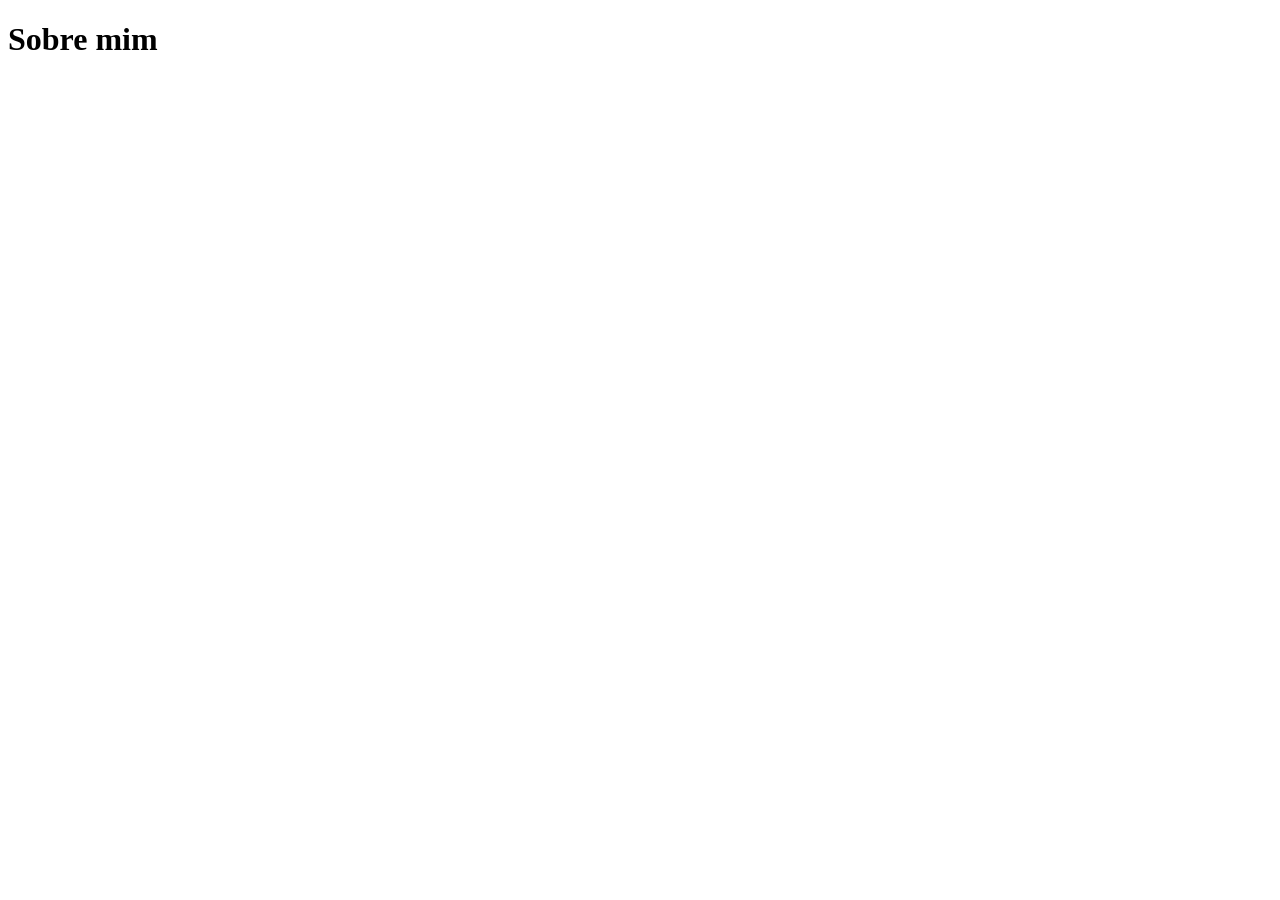
==== about.html @ c2217b1e "Navegando entre páginas" ====
<!DOCTYPE html>
<html lang="pt-br">
<head>
    <meta charset="UTF-8">
    <meta name="viewport" content="width=device-width, initial-scale=1.0">
    <title>Sobre mim</title>
</head>
<body>
    <h1> Sobre mim</h1>
</body>
</html>
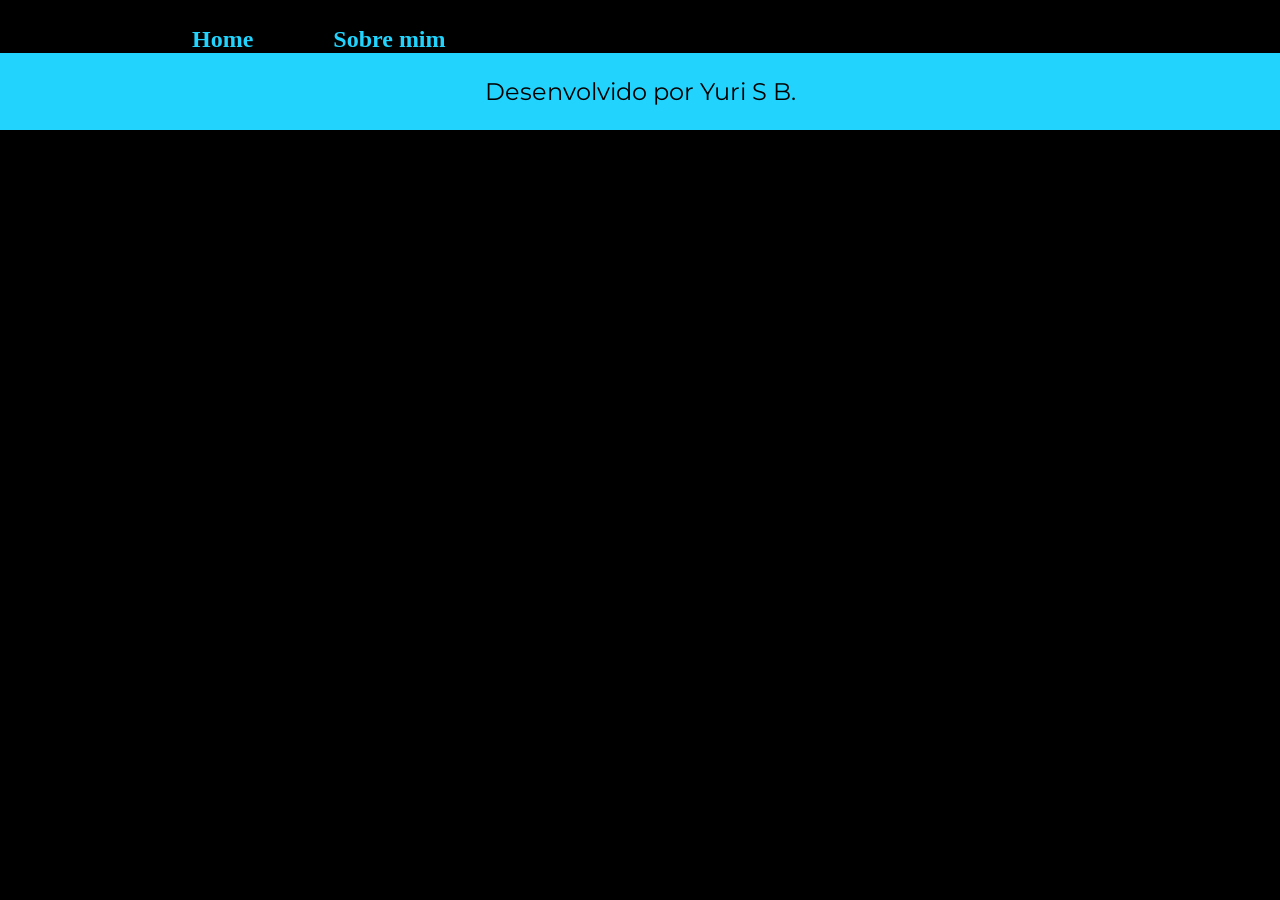
==== commit 00f5e954: "Desenvolvendo a nova página- preparação" ====
--- a/about.html
+++ b/about.html
@@ -4,8 +4,22 @@
     <meta charset="UTF-8">
     <meta name="viewport" content="width=device-width, initial-scale=1.0">
     <title>Sobre mim</title>
+    <link rel="stylesheet" href="./styles/style.css">
 </head>
 <body>
-    <h1> Sobre mim</h1>
+    <header class="cabecalho">
+        <nav class="cabecalho__menu">
+            <a class="cabecalho__menu__link" href="index.html">Home</a>
+            <a class="cabecalho__menu__link" href="about.html">Sobre mim</a>
+        </nav>
+    </header>
+
+    <main>
+
+    </main>
+
+    <footer class="rodape">
+        <p>Desenvolvido por Yuri S B.</p>
+    </footer>
 </body>
 </html>
--- a/styles/style.css
+++ b/styles/style.css
@@ -0,0 +1,125 @@
+@import url('https://fonts.googleapis.com/css2?family=Krona+One&family=Montserrat:wght@400;600&display=swap');
+
+* {
+    margin: 0;
+    padding: 0;
+}
+
+body {
+    /* height: 100vh; */
+    box-sizing: border-box;
+    background-color: #000000;
+    color: #F6F6F6;
+}
+
+img {
+    width: 300px;
+    height: auto;
+}
+
+.cabecalho {
+    padding: 2% 0%  0% 15%;
+}
+
+.cabecalho__menu {
+    display: flex;
+    gap: 80px;
+}
+
+.cabecalho__menu__link {
+    font-size: "Montserrat", sans-serif;
+    font-size: 24px;
+    font-weight: 600;
+    color: #22D4FD;
+    text-decoration: none;
+}
+
+.apresentacao {
+    padding: 5% 15%;
+    display: flex;
+    align-items: center;
+    justify-content: space-between;
+}
+
+.apresentacao__conteudo {
+    width: 615px;
+    display: flex;
+    flex-direction: column;
+    gap: 40px;
+}
+
+.apresentacao__conteudo__titulo {
+    font-size: 36px;
+    font-family: "Krona One", sans-serif ;
+    font-weight: 400px;
+}
+
+.titulo-destaque {
+    color: #22D4FD;
+}
+
+.apresentacao__conteudo__texto {
+    font-size: 24px;
+    font-family: "Montserrat", sans-serif;
+    font-weight: 400px;
+}
+
+.apresentacao__links {
+    display: flex;
+    flex-direction: column;
+    justify-content: space-between;
+    align-items: center;
+    gap: 32px;
+}
+
+.apresentacao__links__link {
+    /* background-color: #22D4FD; */
+    display: flex;
+    justify-content: center;
+    gap: 16px;
+    border: 2px solid #22D4FD;
+    width: 378px;
+    text-align: center;
+    border-radius: 8px;
+    font-size: 24px;
+    font-weight: 600px;
+    padding: 21.5px 0;
+    text-decoration: none;
+    color: #F6F6F6;
+    font-family: "Montserrat", sans-serif;
+}
+
+.apresentacao__links__link:hover {
+    background-color: #272727;
+}
+
+.apresentacao__links__subtitulo {
+    font-family: "Krona One", sans-serif;
+    font-weight: 400;
+    font-size: 24px;
+}
+
+.logo__github {
+    width: 32px;
+    height: 32px;
+}
+
+.logo__linkedin {
+    width: 32px;
+    height: 32px;
+}
+
+.logo__twitch {
+    width: 32px;
+    height: 32px;
+}
+
+.rodape {
+    padding: 24px;
+    color: #000000;
+    background-color: #22D4FD;
+    text-align: center;
+    font-family: "Montserrat", sans-serif;
+    font-size: 24px;
+    font-weight: 400;
+}
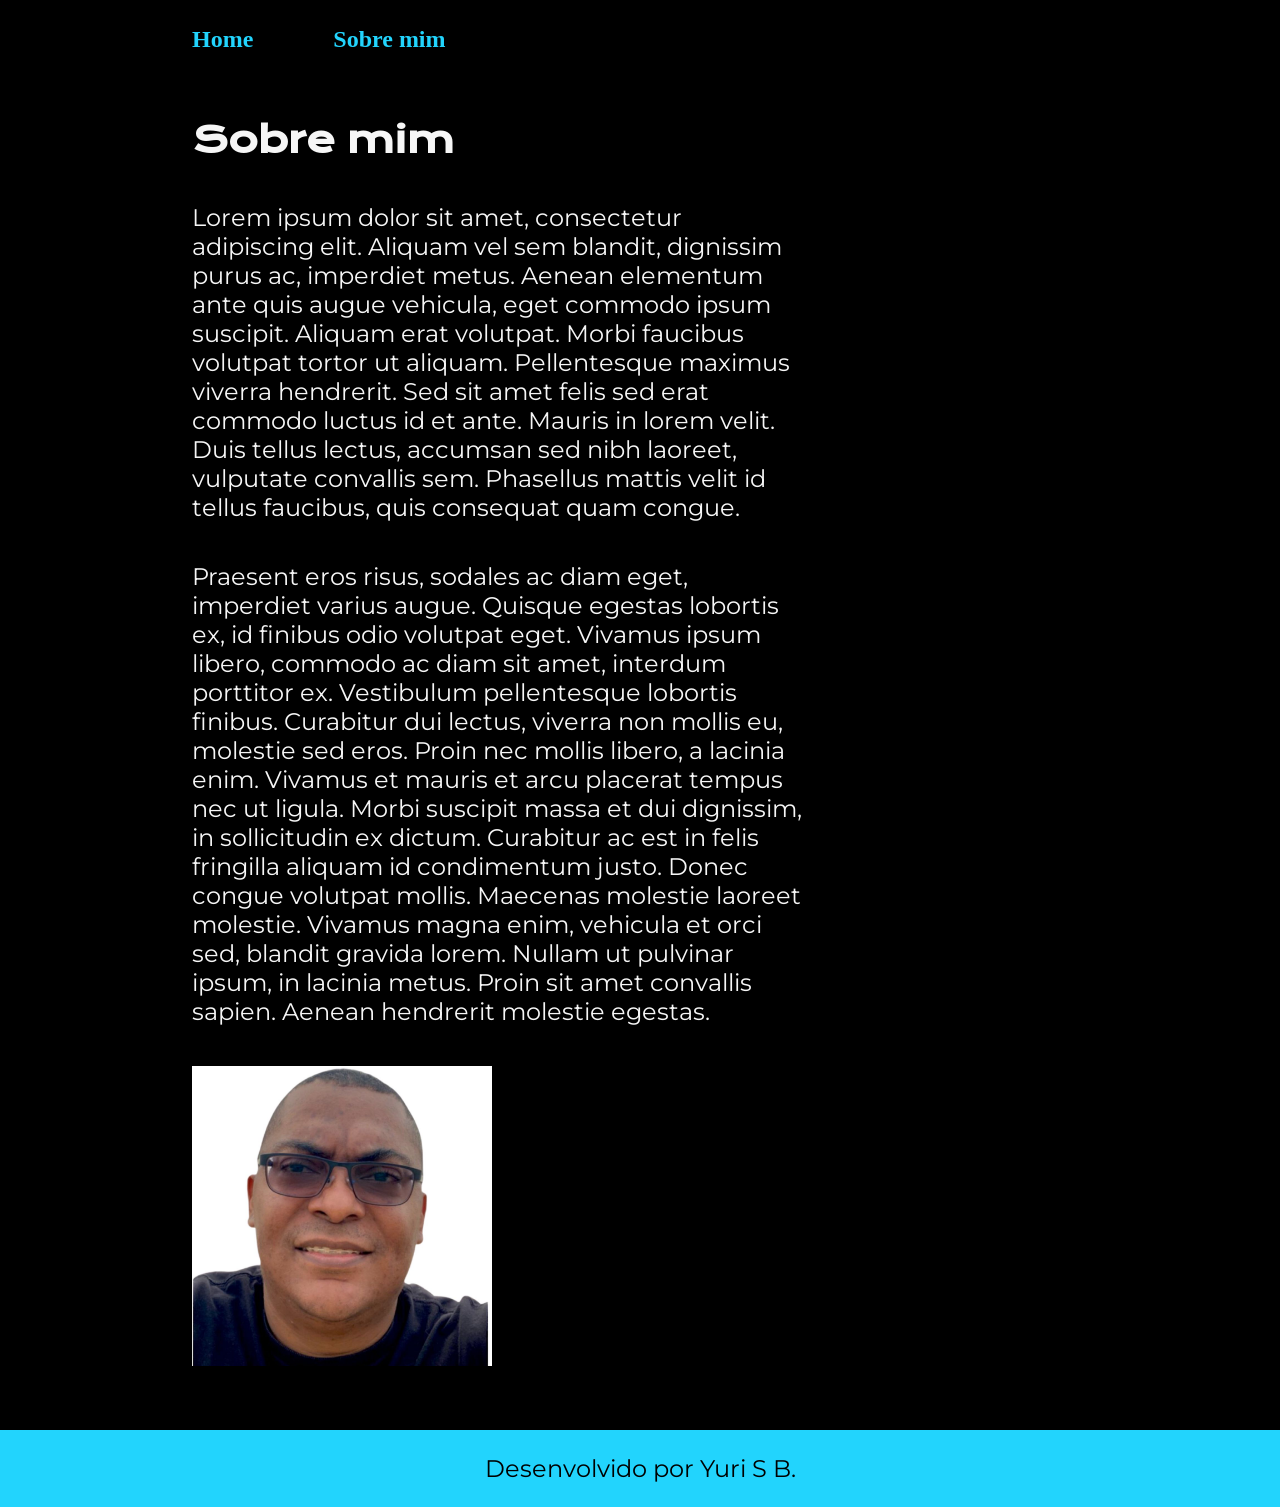
==== commit 38553105: "Inserindo e formatando conteúdo da página Sobre mim" ====
--- a/about.html
+++ b/about.html
@@ -14,7 +14,17 @@
         </nav>
     </header>
 
-    <main>
+    <main class="apresentacao">
+        <section class="apresentacao__conteudo">
+            <h1 class="apresentacao__conteudo__titulo">Sobre mim</h1>
+            <p class="apresentacao__conteudo__texto">
+                Lorem ipsum dolor sit amet, consectetur adipiscing elit. Aliquam vel sem blandit, dignissim purus ac, imperdiet metus. Aenean elementum ante quis augue vehicula, eget commodo ipsum suscipit. Aliquam erat volutpat. Morbi faucibus volutpat tortor ut aliquam. Pellentesque maximus viverra hendrerit. Sed sit amet felis sed erat commodo luctus id et ante. Mauris in lorem velit. Duis tellus lectus, accumsan sed nibh laoreet, vulputate convallis sem. Phasellus mattis velit id tellus faucibus, quis consequat quam congue. 
+            </p>
+            <p class="apresentacao__conteudo__texto">
+                Praesent eros risus, sodales ac diam eget, imperdiet varius augue. Quisque egestas lobortis ex, id finibus odio volutpat eget. Vivamus ipsum libero, commodo ac diam sit amet, interdum porttitor ex. Vestibulum pellentesque lobortis finibus. Curabitur dui lectus, viverra non mollis eu, molestie sed eros. Proin nec mollis libero, a lacinia enim. Vivamus et mauris et arcu placerat tempus nec ut ligula. Morbi suscipit massa et dui dignissim, in sollicitudin ex dictum. Curabitur ac est in felis fringilla aliquam id condimentum justo. Donec congue volutpat mollis. Maecenas molestie laoreet molestie. Vivamus magna enim, vehicula et orci sed, blandit gravida lorem. Nullam ut pulvinar ipsum, in lacinia metus. Proin sit amet convallis sapien. Aenean hendrerit molestie egestas.
+            </p>
+            <img src="./assets/Yuri.jpg" alt="Foto DE Yuri S B">
+        </section>
 
     </main>
 
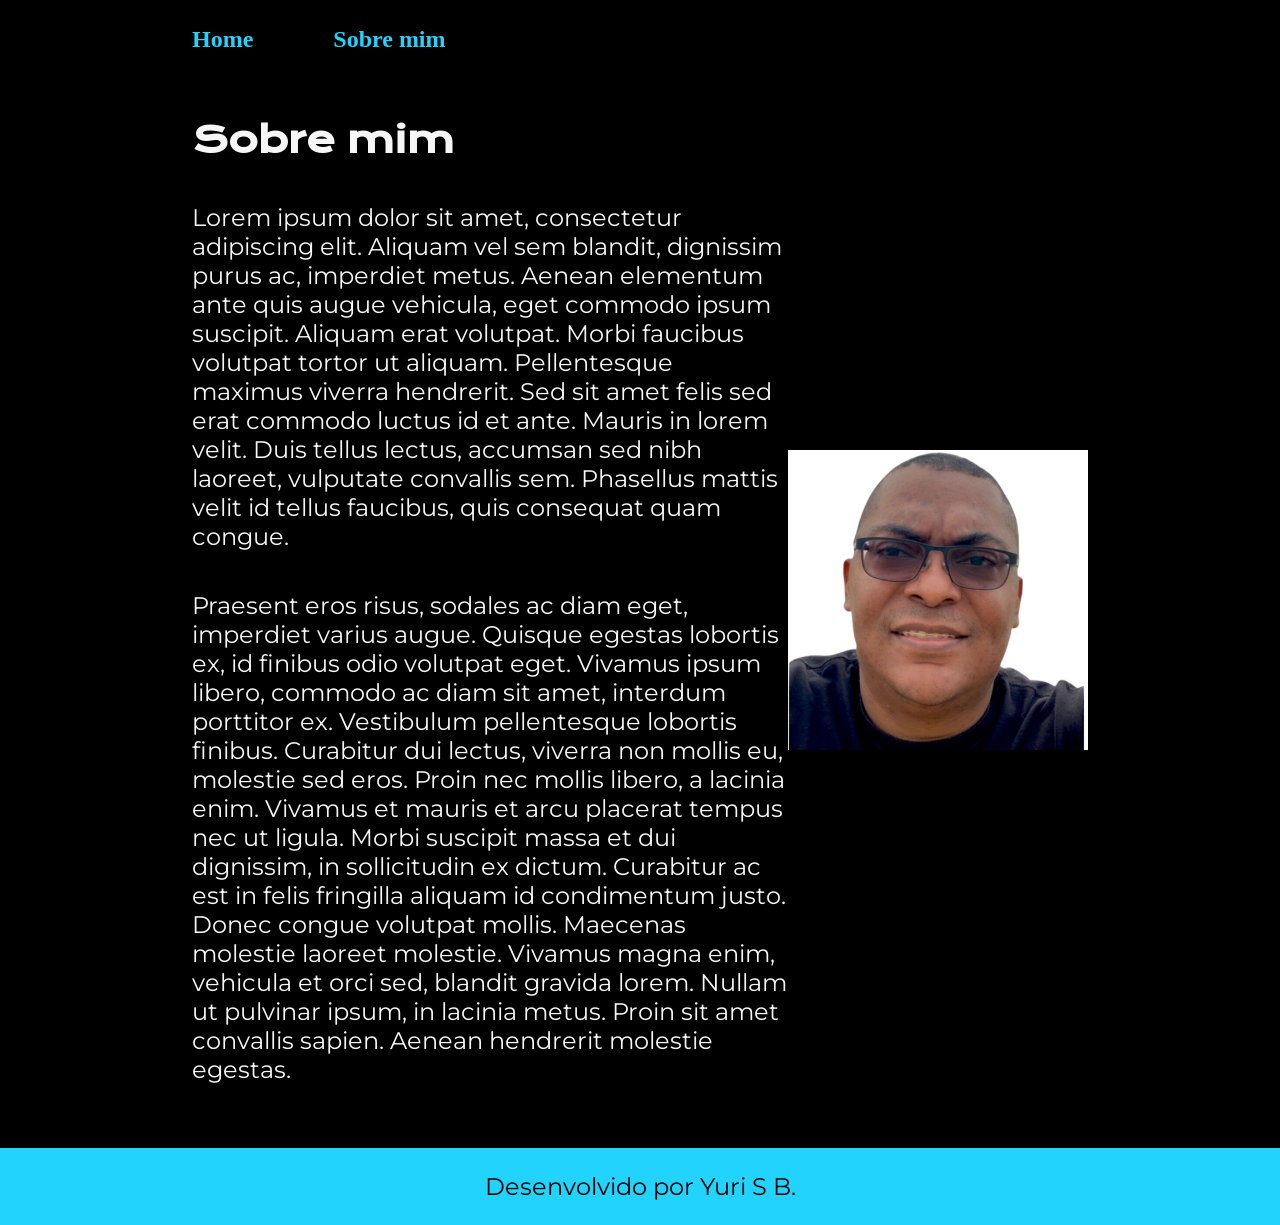
==== commit b6d5ad9e: "Aplicando as variáveis - fontes e cores" ====
--- a/about.html
+++ b/about.html
@@ -22,9 +22,9 @@
             </p>
             <p class="apresentacao__conteudo__texto">
                 Praesent eros risus, sodales ac diam eget, imperdiet varius augue. Quisque egestas lobortis ex, id finibus odio volutpat eget. Vivamus ipsum libero, commodo ac diam sit amet, interdum porttitor ex. Vestibulum pellentesque lobortis finibus. Curabitur dui lectus, viverra non mollis eu, molestie sed eros. Proin nec mollis libero, a lacinia enim. Vivamus et mauris et arcu placerat tempus nec ut ligula. Morbi suscipit massa et dui dignissim, in sollicitudin ex dictum. Curabitur ac est in felis fringilla aliquam id condimentum justo. Donec congue volutpat mollis. Maecenas molestie laoreet molestie. Vivamus magna enim, vehicula et orci sed, blandit gravida lorem. Nullam ut pulvinar ipsum, in lacinia metus. Proin sit amet convallis sapien. Aenean hendrerit molestie egestas.
-            </p>
-            <img src="./assets/Yuri.jpg" alt="Foto DE Yuri S B">
+            </p>            
         </section>
+        <img src="./assets/Yuri.jpg" alt="Foto DE Yuri S B">
 
     </main>
 
--- a/styles/style.css
+++ b/styles/style.css
@@ -1,4 +1,14 @@
 @import url('https://fonts.googleapis.com/css2?family=Krona+One&family=Montserrat:wght@400;600&display=swap');
+
+:root {
+    --cor-primaria: #000000;
+    --cor-secundaria: #F6F6F6;
+    --cor-terciaria: #22D4FD;
+    --cor-hover: #272727;
+
+    --fonte-primaria: "Krona One", sans-serif;
+    --fonte-secundaria: "Montserrat", sans-serif;
+}
 
 * {
     margin: 0;
@@ -6,10 +16,9 @@
 }
 
 body {
-    /* height: 100vh; */
-    box-sizing: border-box;
-    background-color: #000000;
-    color: #F6F6F6;
+        box-sizing: border-box;
+    background-color: var(--cor-primaria);
+    color: var(--cor-secundaria);
 }
 
 img {
@@ -27,10 +36,10 @@
 }
 
 .cabecalho__menu__link {
-    font-size: "Montserrat", sans-serif;
+    font-size: var(--fonte-secundaria);
     font-size: 24px;
     font-weight: 600;
-    color: #22D4FD;
+    color: var(--cor-terciaria);
     text-decoration: none;
 }
 
@@ -50,17 +59,17 @@
 
 .apresentacao__conteudo__titulo {
     font-size: 36px;
-    font-family: "Krona One", sans-serif ;
+    font-family: var(--fonte-primaria);
     font-weight: 400px;
 }
 
 .titulo-destaque {
-    color: #22D4FD;
+    color: var(--cor-terciaria)
 }
 
 .apresentacao__conteudo__texto {
     font-size: 24px;
-    font-family: "Montserrat", sans-serif;
+    font-family: var(--fonte-secundaria);
     font-weight: 400px;
 }
 
@@ -73,11 +82,10 @@
 }
 
 .apresentacao__links__link {
-    /* background-color: #22D4FD; */
     display: flex;
     justify-content: center;
     gap: 16px;
-    border: 2px solid #22D4FD;
+    border: 2px solid var(--cor-terciaria);
     width: 378px;
     text-align: center;
     border-radius: 8px;
@@ -85,16 +93,16 @@
     font-weight: 600px;
     padding: 21.5px 0;
     text-decoration: none;
-    color: #F6F6F6;
-    font-family: "Montserrat", sans-serif;
+    color: var(--cor-secundaria);    
+    font-family: var(--fonte-secundaria);
 }
 
 .apresentacao__links__link:hover {
-    background-color: #272727;
+    background-color: var(--cor-hover);
 }
 
 .apresentacao__links__subtitulo {
-    font-family: "Krona One", sans-serif;
+    font-family: var(--fonte-primaria);
     font-weight: 400;
     font-size: 24px;
 }
@@ -116,10 +124,10 @@
 
 .rodape {
     padding: 24px;
-    color: #000000;
-    background-color: #22D4FD;
+    color: var(--cor-primaria);
+    background-color: var(--cor-terciaria);
     text-align: center;
-    font-family: "Montserrat", sans-serif;
+    font-family: var(--fonte-secundaria);
     font-size: 24px;
     font-weight: 400;
 }
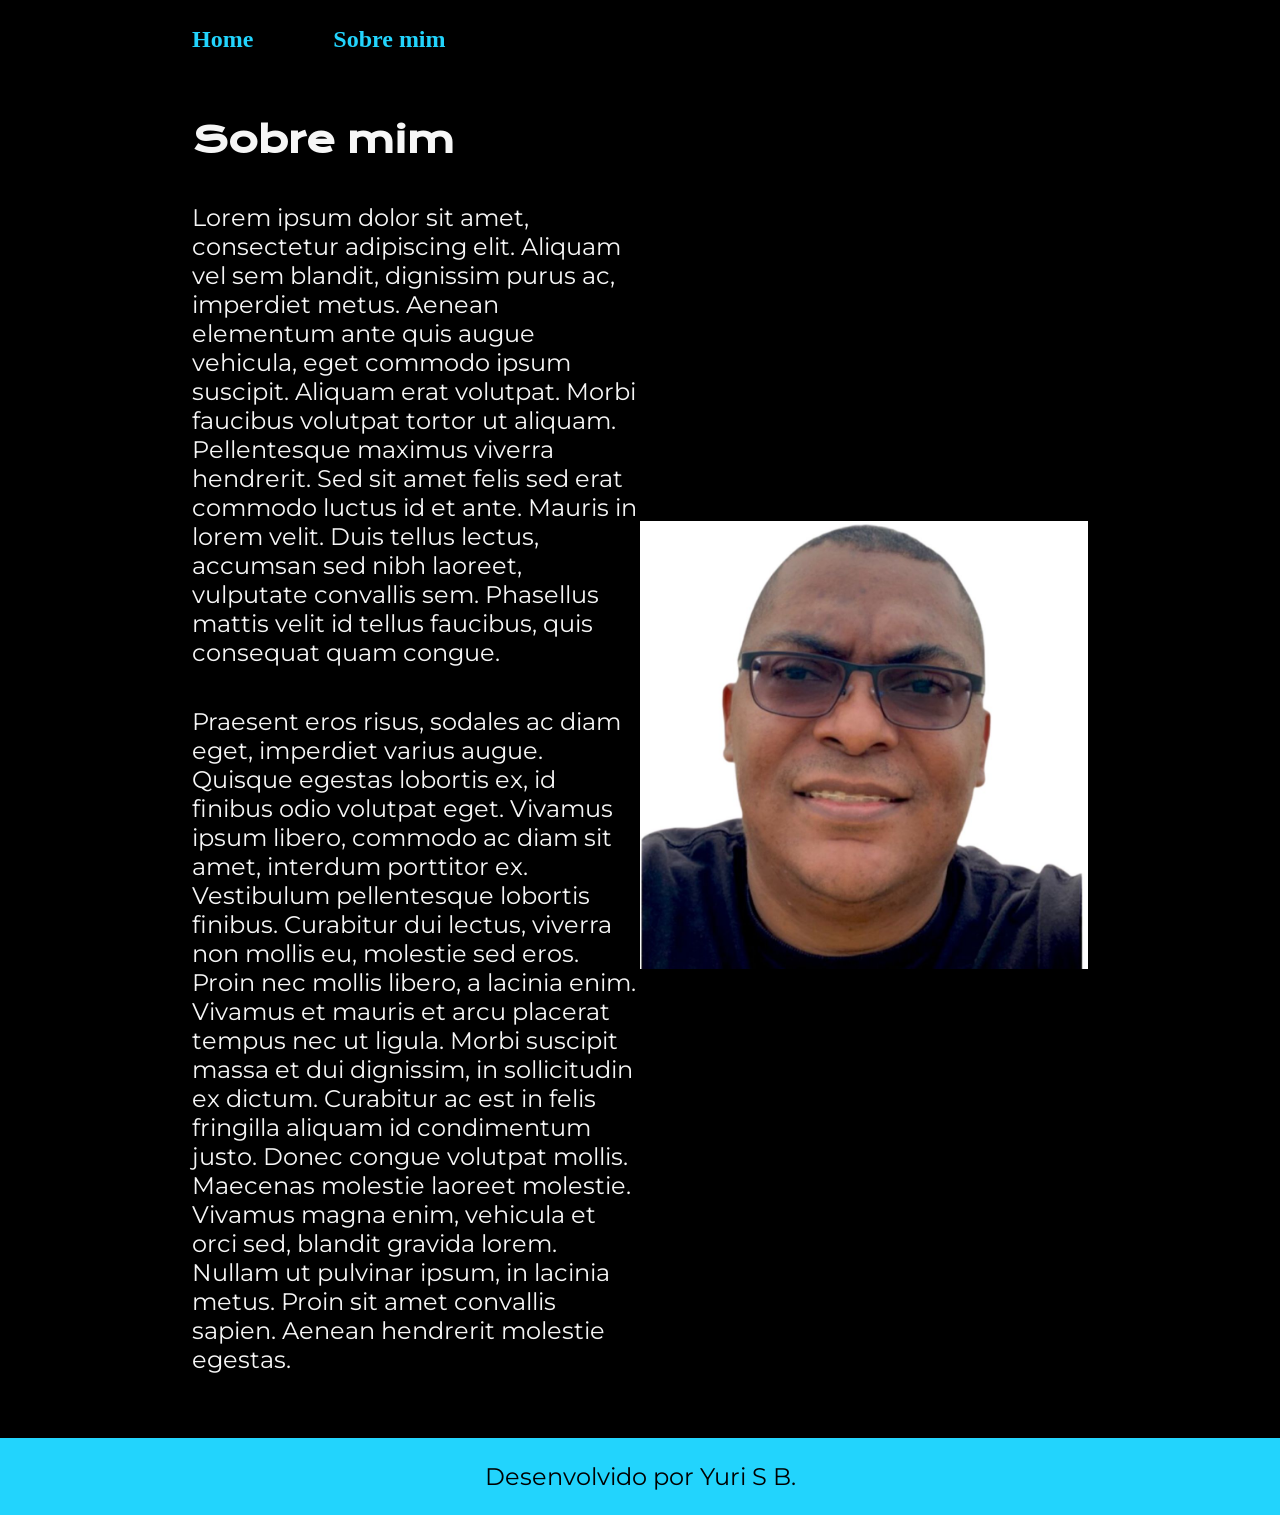
==== commit fcab4744: "A super unidade de medida (50%) ." ====
--- a/about.html
+++ b/about.html
@@ -24,7 +24,7 @@
                 Praesent eros risus, sodales ac diam eget, imperdiet varius augue. Quisque egestas lobortis ex, id finibus odio volutpat eget. Vivamus ipsum libero, commodo ac diam sit amet, interdum porttitor ex. Vestibulum pellentesque lobortis finibus. Curabitur dui lectus, viverra non mollis eu, molestie sed eros. Proin nec mollis libero, a lacinia enim. Vivamus et mauris et arcu placerat tempus nec ut ligula. Morbi suscipit massa et dui dignissim, in sollicitudin ex dictum. Curabitur ac est in felis fringilla aliquam id condimentum justo. Donec congue volutpat mollis. Maecenas molestie laoreet molestie. Vivamus magna enim, vehicula et orci sed, blandit gravida lorem. Nullam ut pulvinar ipsum, in lacinia metus. Proin sit amet convallis sapien. Aenean hendrerit molestie egestas.
             </p>            
         </section>
-        <img src="./assets/Yuri.jpg" alt="Foto DE Yuri S B">
+        <img class="apresentacao__imagem" src="./assets/Yuri.jpg" alt="Foto DE Yuri S B">
 
     </main>
 
--- a/styles/style.css
+++ b/styles/style.css
@@ -37,7 +37,7 @@
 
 .cabecalho__menu__link {
     font-size: var(--fonte-secundaria);
-    font-size: 24px;
+    font-size: 1.5rem;
     font-weight: 600;
     color: var(--cor-terciaria);
     text-decoration: none;
@@ -51,14 +51,14 @@
 }
 
 .apresentacao__conteudo {
-    width: 615px;
+    width: 50%;
     display: flex;
     flex-direction: column;
     gap: 40px;
 }
 
 .apresentacao__conteudo__titulo {
-    font-size: 36px;
+    font-size: 2.25rem;
     font-family: var(--fonte-primaria);
     font-weight: 400px;
 }
@@ -68,7 +68,7 @@
 }
 
 .apresentacao__conteudo__texto {
-    font-size: 24px;
+    font-size: 1.5rem;
     font-family: var(--fonte-secundaria);
     font-weight: 400px;
 }
@@ -81,16 +81,16 @@
     gap: 32px;
 }
 
-.apresentacao__links__link {
+.apresentacao__links__navegacao {
     display: flex;
     justify-content: center;
     gap: 16px;
     border: 2px solid var(--cor-terciaria);
-    width: 378px;
+    width: 50%;
     text-align: center;
     border-radius: 8px;
-    font-size: 24px;
-    font-weight: 600px;
+    font-size: 1.5rem;
+    font-weight: 600;
     padding: 21.5px 0;
     text-decoration: none;
     color: var(--cor-secundaria);    
@@ -104,7 +104,7 @@
 .apresentacao__links__subtitulo {
     font-family: var(--fonte-primaria);
     font-weight: 400;
-    font-size: 24px;
+    font-size: 1.5rem;
 }
 
 .logo__github {
@@ -122,12 +122,16 @@
     height: 32px;
 }
 
+.apresentacao__imagem {
+    width: 50%
+}
+
 .rodape {
     padding: 24px;
     color: var(--cor-primaria);
     background-color: var(--cor-terciaria);
     text-align: center;
     font-family: var(--fonte-secundaria);
-    font-size: 24px;
+    font-size: 1.5rem;
     font-weight: 400;
 }
